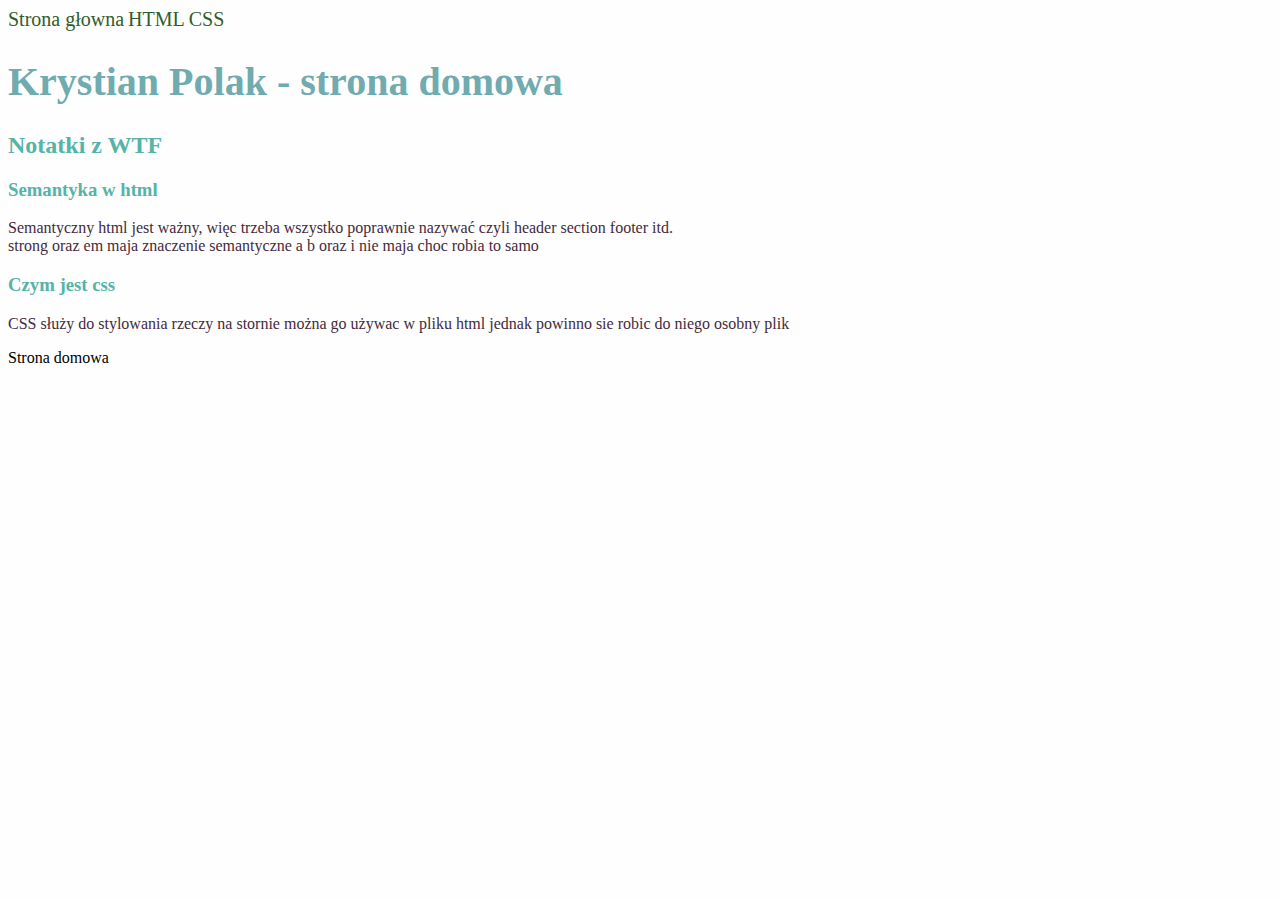
==== index.html @ 9ada830d "initial commit" ====
<!DOCTYPE html>
<html lang="pl">
  <head>
    <meta charset="UTF-8" />
    <meta http-equiv="X-UA-Compatible" content="IE=edge" />
    <meta name="viewport" content="width=device-width, initial-scale=1.0" />
    <title>Document</title>
    <link rel="stylesheet" href="style.css" />
  </head>

  <body>
    <header>
      <nav>
        <a class="nav_link" href="index.html">Strona głowna</a>
        <a class="nav_link" href="nauka_html.html">HTML</a>
        <a class="nav_link" href="nauka_css.html">CSS</a>
      </nav>
    </header>

    <main>
      <header>
        <h1 class="main_header">Krystian Polak - strona domowa</h1>
      </header>

      <section>
        <h2 class="header">Notatki z WTF</h2>

        <article>
          <h3 class="header">Semantyka w html</h3>
          <p class="text">
            Semantyczny html jest ważny, więc trzeba wszystko poprawnie nazywać
            czyli header section footer itd.
            <br/>
            strong oraz em maja znaczenie semantyczne a b oraz i nie maja choc
            robia to samo
          </p>
        </article>
        <article>
          <h3 class="header">Czym jest css</h3>
          <p class="text">
            CSS służy do stylowania rzeczy na stornie można go używac w pliku
            html jednak powinno sie robic do niego osobny plik
          </p>
        </article>
      </section>
    </main>

    <footer>Strona domowa</footer>
    <script src="main.js"></script>
  </body>
</html>
---- style.css ----
body {
  background-color: #fefefe;
}

.nav_link {
  color: #315c2b;
  font-size: 20px;
  text-decoration: none;
}

.main_header {
  font-size: 40px;
  color: #70abaf;
}

.header {
  color: #55b3a8;
}

.text {
  color: #442b3c;
}
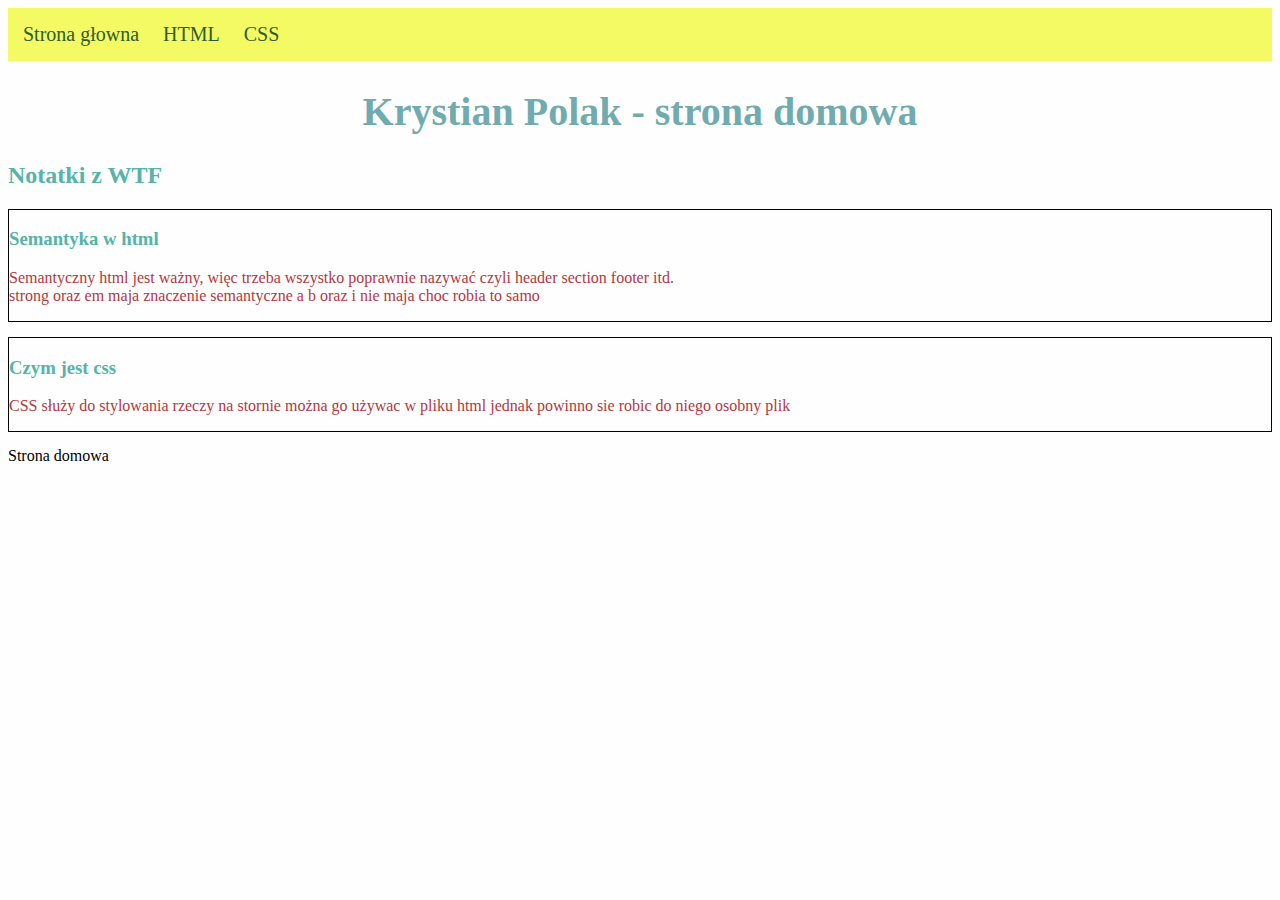
==== commit 50473985: "add others BEM css classes" ====
--- a/index.html
+++ b/index.html
@@ -10,24 +10,24 @@
 
   <body>
     <header>
-      <nav>
-        <a class="nav_link" href="index.html">Strona głowna</a>
-        <a class="nav_link" href="nauka_html.html">HTML</a>
-        <a class="nav_link" href="nauka_css.html">CSS</a>
+      <nav class="nav">
+        <a class="nav__link" href="index.html">Strona głowna</a>
+        <a class="nav__link" href="nauka_html.html">HTML</a>
+        <a class="nav__link" href="nauka_css.html">CSS</a>
       </nav>
     </header>
 
     <main>
       <header>
-        <h1 class="main_header">Krystian Polak - strona domowa</h1>
+        <h1 class="main-header">Krystian Polak - strona domowa</h1>
       </header>
 
       <section>
-        <h2 class="header">Notatki z WTF</h2>
+        <h2 class="section-header">Notatki z WTF</h2>
 
-        <article>
-          <h3 class="header">Semantyka w html</h3>
-          <p class="text">
+        <article class="week-summary">
+          <h3 class="week-summary__header">Semantyka w html</h3>
+          <p class="week-summary__description">
             Semantyczny html jest ważny, więc trzeba wszystko poprawnie nazywać
             czyli header section footer itd.
             <br/>
@@ -35,9 +35,9 @@
             robia to samo
           </p>
         </article>
-        <article>
-          <h3 class="header">Czym jest css</h3>
-          <p class="text">
+        <article class="week-summary">
+          <h3 class="week-summary__header">Czym jest css</h3>
+          <p class="week-summary__description">
             CSS służy do stylowania rzeczy na stornie można go używac w pliku
             html jednak powinno sie robic do niego osobny plik
           </p>
--- a/style.css
+++ b/style.css
@@ -2,21 +2,64 @@
   background-color: #fefefe;
 }
 
-.nav_link {
+.nav {
+  background-color: #f3fa64;
+  padding: 15px;
+}
+
+.nav__link {
   color: #315c2b;
   font-size: 20px;
   text-decoration: none;
+  margin-right: 20px;
 }
 
-.main_header {
+.main-header {
   font-size: 40px;
   color: #70abaf;
+  text-align: center;
 }
 
-.header {
+.section-header {
   color: #55b3a8;
 }
 
-.text {
-  color: #442b3c;
+.week-summary {
+  border: 1px solid black;
+  margin-bottom: 15px;
 }
+
+.week-summary__header {
+  color: #55b3a8;
+}
+
+
+.week-summary__description {
+  color: #b3383e;
+}
+
+.html-facts {
+  border: 1px solid black;
+  margin-bottom: 15px;
+}
+
+.html-facts__header {
+  color: #55b3a8;
+}
+
+.html-facts__description {
+  color: #b3383e;
+}
+
+.css-facts {
+  border: 1px solid black;
+  margin-bottom: 15px;
+}
+
+.css-facts__header {
+  color: #55b3a8;
+}
+
+.css-facts__description {
+  color: #b3383e;
+}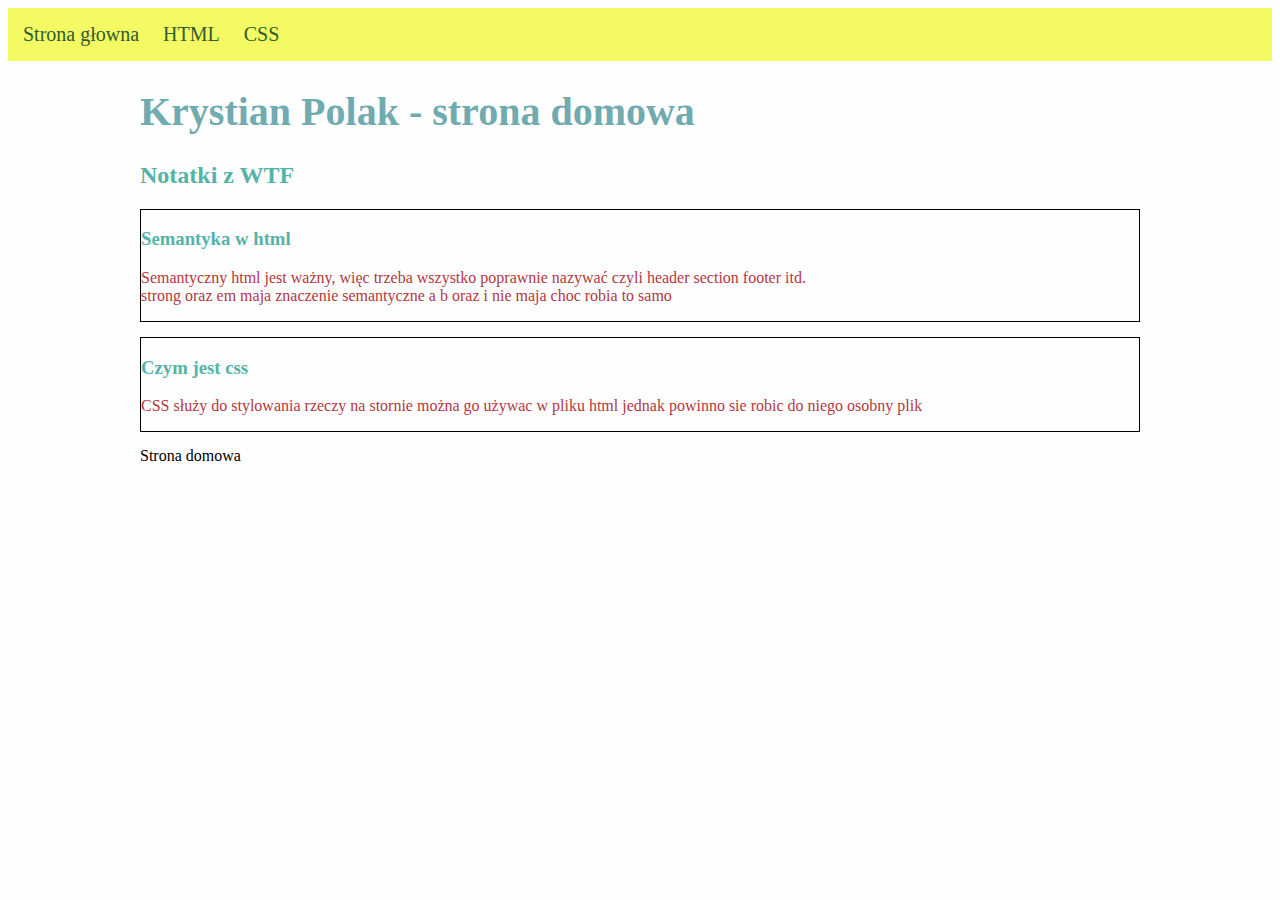
==== commit 27012ca9: "new object and functions in js" ====
--- a/index.html
+++ b/index.html
@@ -17,9 +17,9 @@
       </nav>
     </header>
 
-    <main>
+    <main class="main">
       <header>
-        <h1 class="main-header">Krystian Polak - strona domowa</h1>
+        <h1 class="main-header main-header--js">Krystian Polak - strona domowa</h1>
       </header>
 
       <section>
@@ -45,7 +45,7 @@
       </section>
     </main>
 
-    <footer>Strona domowa</footer>
+    <footer class="footer">Strona domowa</footer>
     <script src="main.js"></script>
   </body>
 </html>
--- a/style.css
+++ b/style.css
@@ -1,5 +1,10 @@
 body {
   background-color: #fefefe;
+}
+
+.main {
+  max-width: 1000px;
+  margin: 0 auto;
 }
 
 .nav {
@@ -17,7 +22,6 @@
 .main-header {
   font-size: 40px;
   color: #70abaf;
-  text-align: center;
 }
 
 .section-header {
@@ -62,4 +66,9 @@
 
 .css-facts__description {
   color: #b3383e;
+}
+
+.footer {
+  max-width: 1000px;
+  margin: 0 auto;
 }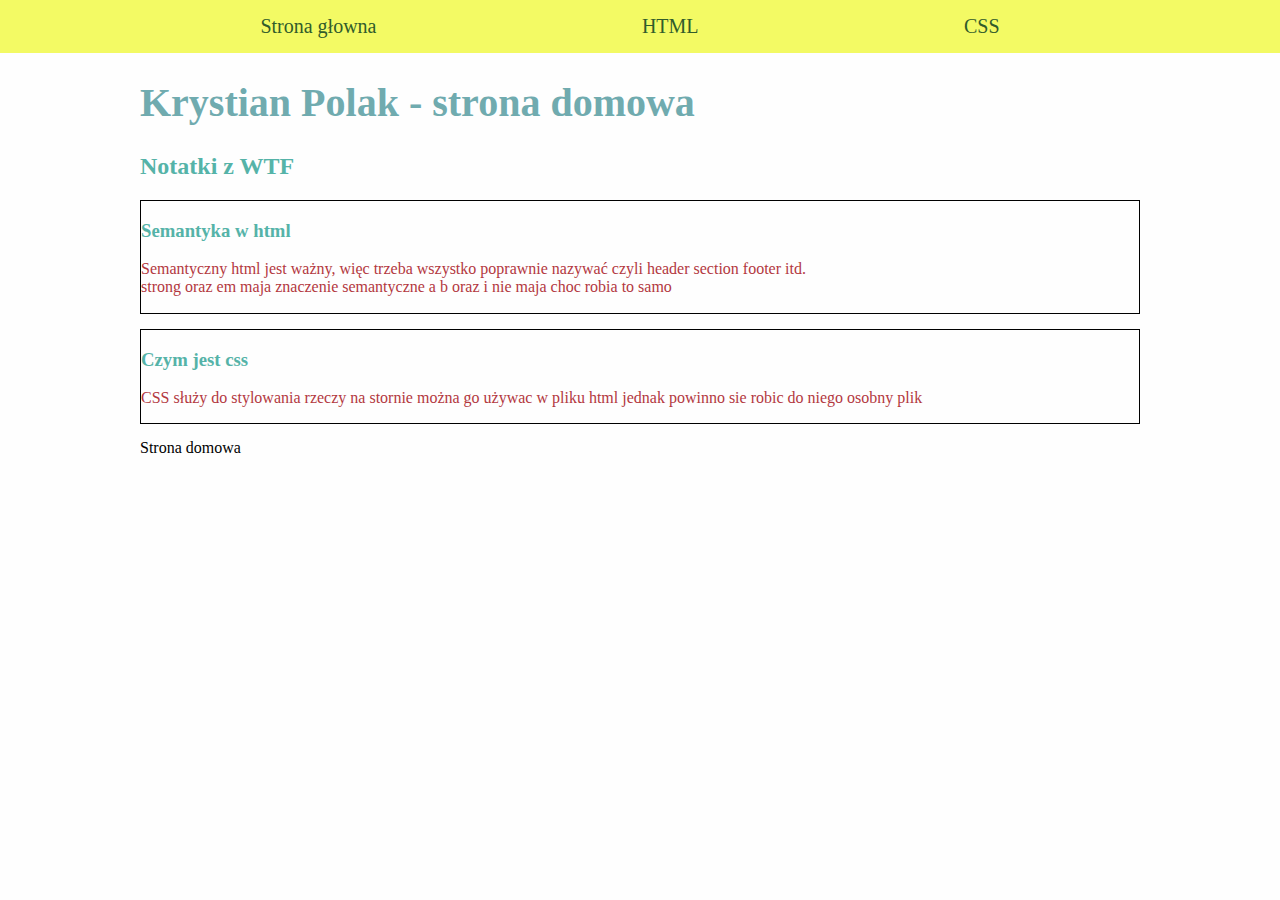
==== commit 4e06f753: "added flexbox and created normalize css file" ====
--- a/index.html
+++ b/index.html
@@ -6,6 +6,7 @@
     <meta name="viewport" content="width=device-width, initial-scale=1.0" />
     <title>Document</title>
     <link rel="stylesheet" href="style.css" />
+    <link rel="stylesheet" href="normalize.css">
   </head>
 
   <body>
--- a/style.css
+++ b/style.css
@@ -1,3 +1,11 @@
+html {
+  box-sizing: border-box;
+}
+
+*, *:before, *:after {
+  box-sizing: inherit;
+}
+
 body {
   background-color: #fefefe;
 }
@@ -10,6 +18,8 @@
 .nav {
   background-color: #f3fa64;
   padding: 15px;
+  display: flex;
+  justify-content: space-evenly;
 }
 
 .nav__link {
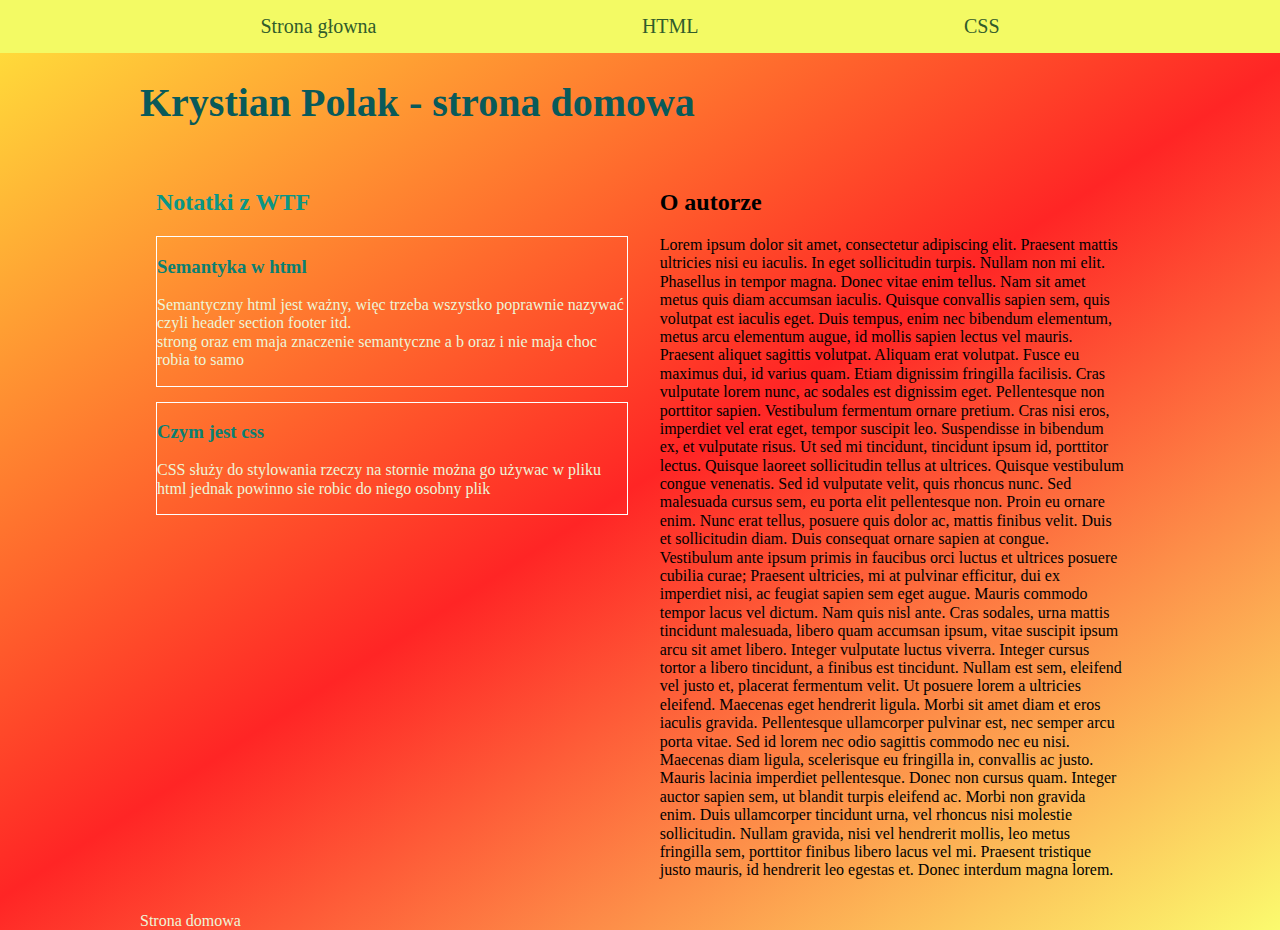
==== commit d43ee09b: "adding grid and media queries to homepage" ====
--- a/index.html
+++ b/index.html
@@ -6,7 +6,7 @@
     <meta name="viewport" content="width=device-width, initial-scale=1.0" />
     <title>Document</title>
     <link rel="stylesheet" href="style.css" />
-    <link rel="stylesheet" href="normalize.css">
+    <link rel="stylesheet" href="normalize.css" />
   </head>
 
   <body>
@@ -19,11 +19,13 @@
     </header>
 
     <main class="main">
-      <header>
-        <h1 class="main-header main-header--js">Krystian Polak - strona domowa</h1>
+      <header class="main__header">
+        <h1 class="main-header main-header--js">
+          Krystian Polak - strona domowa
+        </h1>
       </header>
 
-      <section>
+      <section class="notes">
         <h2 class="section-header">Notatki z WTF</h2>
 
         <article class="week-summary">
@@ -31,7 +33,7 @@
           <p class="week-summary__description">
             Semantyczny html jest ważny, więc trzeba wszystko poprawnie nazywać
             czyli header section footer itd.
-            <br/>
+            <br />
             strong oraz em maja znaczenie semantyczne a b oraz i nie maja choc
             robia to samo
           </p>
@@ -44,6 +46,48 @@
           </p>
         </article>
       </section>
+      <aside class="aside">
+        <h2>O autorze</h2>
+        <p>
+          Lorem ipsum dolor sit amet, consectetur adipiscing elit. Praesent
+          mattis ultricies nisi eu iaculis. In eget sollicitudin turpis. Nullam
+          non mi elit. Phasellus in tempor magna. Donec vitae enim tellus. Nam
+          sit amet metus quis diam accumsan iaculis. Quisque convallis sapien
+          sem, quis volutpat est iaculis eget. Duis tempus, enim nec bibendum
+          elementum, metus arcu elementum augue, id mollis sapien lectus vel
+          mauris. Praesent aliquet sagittis volutpat. Aliquam erat volutpat.
+          Fusce eu maximus dui, id varius quam. Etiam dignissim fringilla
+          facilisis. Cras vulputate lorem nunc, ac sodales est dignissim eget.
+          Pellentesque non porttitor sapien. Vestibulum fermentum ornare
+          pretium. Cras nisi eros, imperdiet vel erat eget, tempor suscipit leo.
+          Suspendisse in bibendum ex, et vulputate risus. Ut sed mi tincidunt,
+          tincidunt ipsum id, porttitor lectus. Quisque laoreet sollicitudin
+          tellus at ultrices. Quisque vestibulum congue venenatis. Sed id
+          vulputate velit, quis rhoncus nunc. Sed malesuada cursus sem, eu porta
+          elit pellentesque non. Proin eu ornare enim. Nunc erat tellus, posuere
+          quis dolor ac, mattis finibus velit. Duis et sollicitudin diam. Duis
+          consequat ornare sapien at congue. Vestibulum ante ipsum primis in
+          faucibus orci luctus et ultrices posuere cubilia curae; Praesent
+          ultricies, mi at pulvinar efficitur, dui ex imperdiet nisi, ac feugiat
+          sapien sem eget augue. Mauris commodo tempor lacus vel dictum. Nam
+          quis nisl ante. Cras sodales, urna mattis tincidunt malesuada, libero
+          quam accumsan ipsum, vitae suscipit ipsum arcu sit amet libero.
+          Integer vulputate luctus viverra. Integer cursus tortor a libero
+          tincidunt, a finibus est tincidunt. Nullam est sem, eleifend vel justo
+          et, placerat fermentum velit. Ut posuere lorem a ultricies eleifend.
+          Maecenas eget hendrerit ligula. Morbi sit amet diam et eros iaculis
+          gravida. Pellentesque ullamcorper pulvinar est, nec semper arcu porta
+          vitae. Sed id lorem nec odio sagittis commodo nec eu nisi. Maecenas
+          diam ligula, scelerisque eu fringilla in, convallis ac justo. Mauris
+          lacinia imperdiet pellentesque. Donec non cursus quam. Integer auctor
+          sapien sem, ut blandit turpis eleifend ac. Morbi non gravida enim.
+          Duis ullamcorper tincidunt urna, vel rhoncus nisi molestie
+          sollicitudin. Nullam gravida, nisi vel hendrerit mollis, leo metus
+          fringilla sem, porttitor finibus libero lacus vel mi. Praesent
+          tristique justo mauris, id hendrerit leo egestas et. Donec interdum
+          magna lorem.
+        </p>
+      </aside>
     </main>
 
     <footer class="footer">Strona domowa</footer>
--- a/style.css
+++ b/style.css
@@ -7,7 +7,9 @@
 }
 
 body {
-  background-color: #fefefe;
+  background-color: #FFE53B;
+  background-image: linear-gradient(147deg, #FFE53B 0%, #FF2525 51%, #fbfb6e 100%);
+
 }
 
 .main {
@@ -29,56 +31,84 @@
   margin-right: 20px;
 }
 
+.main__header {
+  grid-area: main__header;
+}
+
 .main-header {
   font-size: 40px;
-  color: #70abaf;
+  color: #095a5a;
+}
+
+.notes {
+  grid-area: notes;
+  padding: 16px;
 }
 
 .section-header {
-  color: #55b3a8;
+  color: #0a9686;
 }
 
 .week-summary {
-  border: 1px solid black;
+  border: 1px solid white;
   margin-bottom: 15px;
 }
 
 .week-summary__header {
-  color: #55b3a8;
+  color: #0a8072;
 }
 
 
 .week-summary__description {
-  color: #b3383e;
+  color: #edf5d8;
 }
 
 .html-facts {
-  border: 1px solid black;
+  border: 1px solid white;
   margin-bottom: 15px;
 }
 
 .html-facts__header {
-  color: #55b3a8;
+  color: #0a8072;
 }
 
 .html-facts__description {
-  color: #b3383e;
+  color: #edf5d8;
 }
 
 .css-facts {
-  border: 1px solid black;
+  border: 1px solid white;
   margin-bottom: 15px;
 }
 
 .css-facts__header {
-  color: #55b3a8;
+  color: #0a8072;
 }
 
 .css-facts__description {
-  color: #b3383e;
+  color: #edf5d8;
+}
+
+
+.aside {
+  grid-area: aside;
+  padding: 16px;
 }
 
 .footer {
   max-width: 1000px;
   margin: 0 auto;
+  color: #edf5d8;;
+}
+
+
+@media screen and (min-width: 768px) {
+  .main {
+    max-width: 1000px;
+    margin: 0 auto;
+    display: grid;
+    grid-template-areas: "main__header main__header"
+    "notes aside"
+    "footer footer" ;
+  }
 }